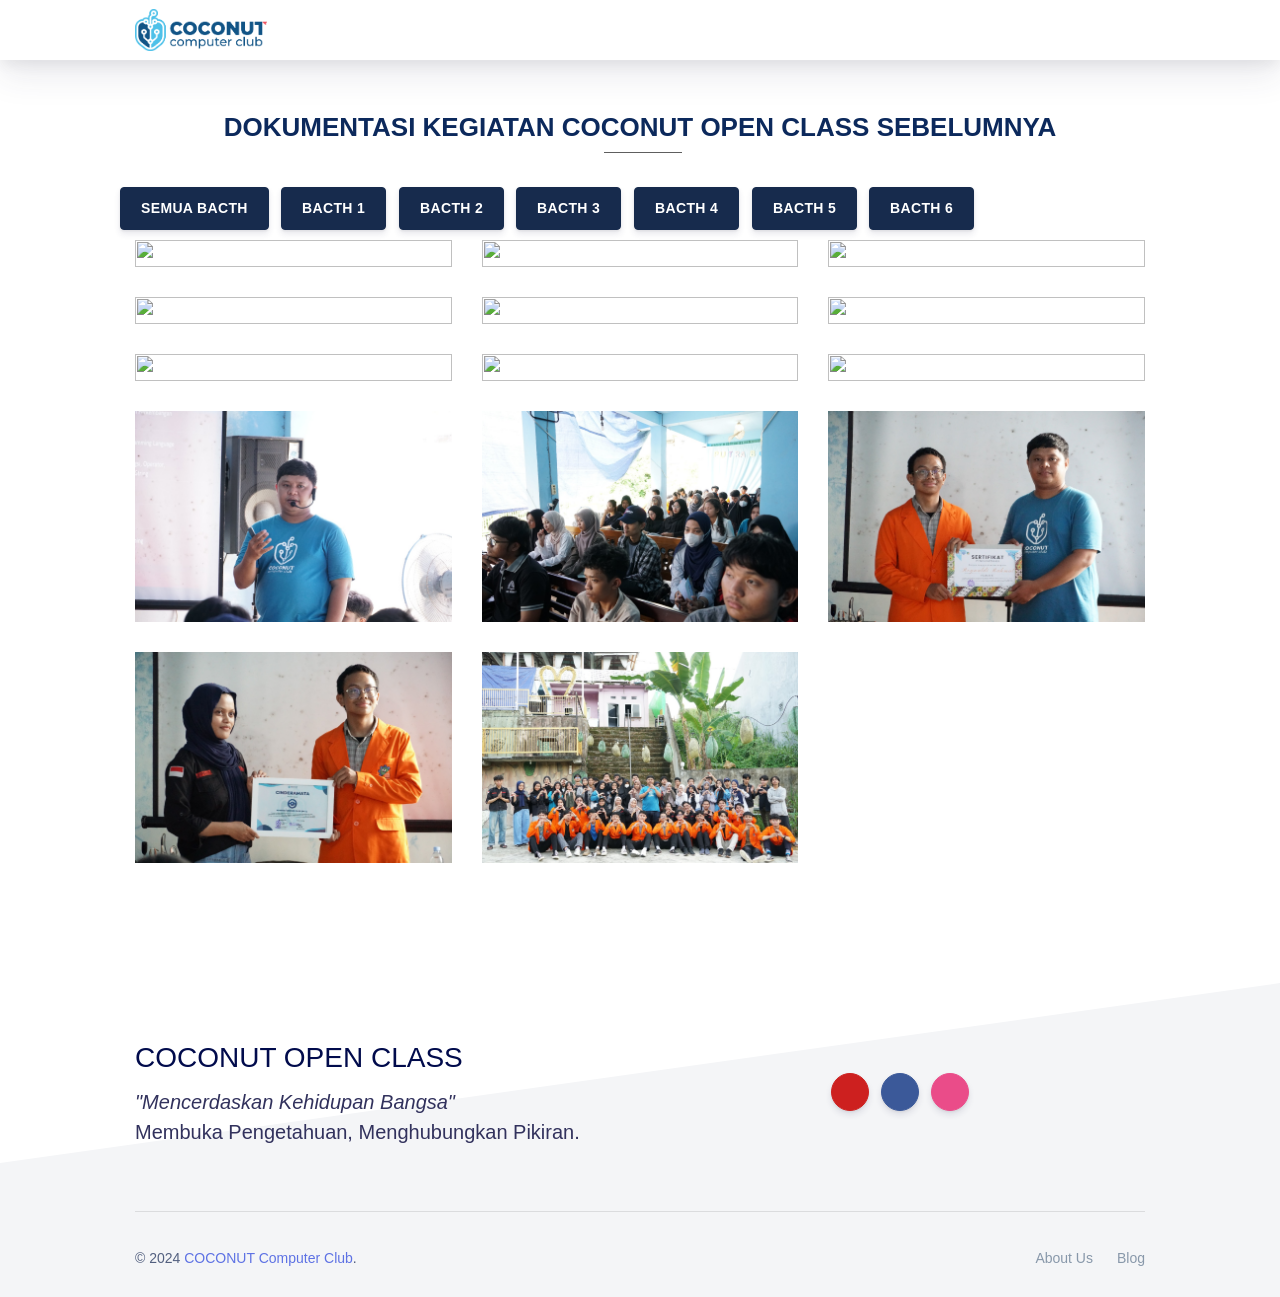
==== dokumentasi.html @ 97c4061f "update" ====
<!DOCTYPE html>
<html lang="en">

<head>
  <meta charset="UTF-8">
  <!-- <script src="//maxcdn.bootstrapcdn.com/bootstrap/3.3.0/js/bootstrap.min.js"></script> -->
  <script src="//code.jquery.com/jquery-1.11.1.min.js"></script>
  <link rel="stylesheet" href="/assets/css/dokumentasi.css">
  <link rel="apple-touch-icon" sizes="76x76" href="./assets/img/apple-icon.png">
  <link rel="icon" type="image/png" href="./assets/img/favicon.png">
  <meta name="viewport" content="width=device-width, initial-scale=1.0">
  <title>
    COCONUT OPEN CLASS
  </title>

  <!--     Fonts and icons     -->
  <!-- <link href="https://fonts.googleapis.com/css?family=Open+Sans:300,400,600,700" rel="stylesheet"> -->
  <!-- <link href="https://use.fontawesome.com/releases/v5.0.6/css/all.css" rel="stylesheet"> -->
  <!-- Nucleo Icons -->
  <link href="./assets/css/nucleo-icons.css" rel="stylesheet" />
  <link href="./assets/css/nucleo-svg.css" rel="stylesheet" />
  <!-- Font Awesome Icons -->
  <link href="./assets/css/font-awesome.css" rel="stylesheet" />
  <link href="./assets/css/nucleo-svg.css" rel="stylesheet" />
  <link rel="stylesheet" href="assets/css/dokumentasi.css">
  <!-- CSS Files -->

  <link href="./assets/css/argon-design-system.css?v=1.2.2" rel="stylesheet" />
</head>

<body class="index-page">
  <!-- Navbar -->
  <nav id="navbar-main"
    class="navbar navbar-main navbar-expand-lg bg-white navbar-light position-sticky top-0 shadow py-2">
    <div class="container">
      <a class="navbar-brand mr-lg-5" href="./index.html">
        <img src="./assets/img/logococonut.png">
      </a>
      <!-- <button type="button" class="btn btn-sm btn-primary ml-3" data-toggle="tooltip" data-placement="top"
        title="Tooltip on top" data-container="body" data-animation="true"><a href=""
          class="text-secondary">Dokumentasi</a></button> -->

      <button class="navbar-toggler" type="button" data-toggle="collapse" data-target="#navbar_global"
        aria-controls="navbar_global" aria-expanded="false" aria-label="Toggle navigation">
        <span class="navbar-toggler-icon"></span>
      </button>
      <div class="navbar-collapse collapse" id="navbar_global">
        <div class="navbar-collapse-header">
          <div class="row">
            <div class="col-6 collapse-brand">
              <a href="./index.html">
                <img src="./assets/img/logococonut.png">
              </a>
            </div>
          </div>
        </div>

        <ul class="navbar-nav align-items-lg-center ml-lg-auto">
          <li class="nav-item">
            <a class="nav-link nav-link-icon" href="https://www.facebook.com/coconutcomputer" data-toggle="tooltip"
              title="Like us on Facebook">
              <i class="fa fa-facebook-square"></i>
              <span class="nav-link-inner--text d-lg-none">Facebook</span>
            </a>
          </li>
          <li class="nav-item">
            <a class="nav-link nav-link-icon" href="https://www.instagram.com/coconutdotorg" data-toggle="tooltip"
              title="Follow us on Instagram">
              <i class="fa fa-instagram"></i>
              <span class="nav-link-inner--text d-lg-none">Instagram</span>
            </a>
          </li>
          <li class="nav-item">
            <a class="nav-link nav-link-icon" href="https://youtube.com/@coconutcomputerclub3982" data-toggle="tooltip"
              title="Follow us on youtube">
              <i class="fa fa-youtube-square"></i>
              <span class="nav-link-inner--text d-lg-none">youtube</span>
            </a>
          </li>
          <!-- <li class="nav-item">
            <a class="nav-link nav-link-icon" href="https://github.com/creativetimofficial/argon-design-system" data-toggle="tooltip" title="Star us on Github">
              <i class="fa fa-github"></i>
              <span class="nav-link-inner--text d-lg-none">Github</span>
            </a>
          </li> -->
          <!-- <li class="nav-item">
            <a class="btn btn-outline-primary" href="https://www.creative-tim.com/builder/argon">
              <span class="nav-link-inner--text">Online Builder</span>
            </a>
          </li>
          <li class="nav-item d-none d-lg-block">
            <a href="https://www.creative-tim.com/product/argon-design-system-pro?ref=ads-upgrade-pro" class="btn btn-primary btn-icon">
              <span class="btn-inner--icon">
                <i class="fa fa-shopping-cart"></i>
              </span>
              <span class="nav-link-inner--text">Upgrade to PRO</span>
            </a>
          </li> -->
        </ul>
      </div>
    </div>
  </nav>
  <!-- End Navbar -->


  <!-- DOKUMENTASI -->
  <div class="container">
    <div class="row">
      <div class="gallery col-lg-12 col-md-12 col-sm-12 col-xs-12">
        <h3 class="gallery-title mt-5">DOKUMENTASI KEGIATAN COCONUT OPEN CLASS SEBELUMNYA</h3>
      </div>

      <div align="center">
        <button class="btn btn-default filter-button" data-filter="all">Semua BACTH</button>
        <button class="btn btn-default filter-button" data-filter="1">BACTH 1</button>
        <button class="btn btn-default filter-button" data-filter="2">BACTH 2</button>
        <button class="btn btn-default filter-button" data-filter="3">BACTH 3</button>
        <button class="btn btn-default filter-button" data-filter="4">BACTH 4</button>
        <button class="btn btn-default filter-button" data-filter="5">BACTH 5</button>
        <button class="btn btn-default filter-button" data-filter="5">BACTH 6</button>

      </div>
      <br/>

      <!-- BATCH 1 -->
      <div class="gallery_product col-lg-4 col-md-4 col-sm-4 col-xs-6 filter 1">
        <img src="assets/img/dokumentasi/2024-2025/batch1/1.JPG" class="img-responsive">
      </div>

      <div class="gallery_product col-lg-4 col-md-4 col-sm-4 col-xs-6 filter 1">
        <img src="assets/img/dokumentasi/2024-2025/batch1/2.JPG" class="img-responsive">
      </div>

      <div class="gallery_product col-lg-4 col-md-4 col-sm-4 col-xs-6 filter 1">
        <img src="assets/img/dokumentasi/2024-2025/batch1/3.JPG" class="img-responsive">
      </div>

      <div class="gallery_product col-lg-4 col-md-4 col-sm-4 col-xs-6 filter 1">
        <img src="assets/img/dokumentasi/2024-2025/batch1/4.JPG" class="img-responsive">
      </div>



      <!-- BATCH 2 -->
      <div class="gallery_product col-lg-4 col-md-4 col-sm-4 col-xs-6 filter 2">
        <img src="assets/img/dokumentasi/2024-2025/batch2/1.JPG" class="img-responsive">
      </div>

      <div class="gallery_product col-lg-4 col-md-4 col-sm-4 col-xs-6 filter 2">
        <img src="assets/img/dokumentasi/2024-2025/batch2/2.JPG" class="img-responsive">
      </div>

      <div class="gallery_product col-lg-4 col-md-4 col-sm-4 col-xs-6 filter 2">
        <img src="assets/img/dokumentasi/2024-2025/batch2/3.JPG" class="img-responsive">
      </div>

      <div class="gallery_product col-lg-4 col-md-4 col-sm-4 col-xs-6 filter 2">
        <img src="assets/img/dokumentasi/2024-2025/batch2/4.JPG" class="img-responsive">
      </div>
      <div class="gallery_product col-lg-4 col-md-4 col-sm-4 col-xs-6 filter 2">
        <img src="assets/img/dokumentasi/2024-2025/batch2/5.JPG" class="img-responsive">
      </div>

      <!-- BATH 3 -->
        <div class="gallery_product col-lg-4 col-md-4 col-sm-4 col-xs-6 filter 2">
        <img src="assets/img/dokumentasi/2024-2025/batch3/1.jpg" class="img-responsive">
      </div>

      <div class="gallery_product col-lg-4 col-md-4 col-sm-4 col-xs-6 filter 2">
        <img src="assets/img/dokumentasi/2024-2025/batch3/2.jpg" class="img-responsive">
      </div>

      <div class="gallery_product col-lg-4 col-md-4 col-sm-4 col-xs-6 filter 2">
        <img src="assets/img/dokumentasi/2024-2025/batch3/3.jpg" class="img-responsive">
      </div>

      <div class="gallery_product col-lg-4 col-md-4 col-sm-4 col-xs-6 filter 2">
        <img src="assets/img/dokumentasi/2024-2025/batch3/4.jpg" class="img-responsive">
      </div>
      <div class="gallery_product col-lg-4 col-md-4 col-sm-4 col-xs-6 filter 2">
        <img src="assets/img/dokumentasi/2024-2025/batch3/5.jpg" class="img-responsive">
      </div>


    </div>
  </div>
  </section>
  <!-- END DOKUMENTASI -->

  <footer class="footer has-cards">
    <div class="container">
      <div class="row row-grid align-items-center my-md">
        <div class="col-lg-6">
          <h3 class="text-primary font-weight-light mb-2">COCONUT OPEN CLASS</h3>
          <h5 class="mb-0 font-weight-light"><b><i>"Mencerdaskan Kehidupan Bangsa"</i></b><br>Membuka
            Pengetahuan,
            Menghubungkan Pikiran.</h5>
        </div>
        <div class="col-lg-6 text-lg-center btn-wrapper">
          <button rel="nofollow" class="btn btn-icon-only btn-youtube rounded-circle" data-toggle="tooltip"
            data-original-title="Subscribe us">
            <a href="https://youtube.com/@coconutcomputerclub3982">
              <span class="btn-inner--icon"><i class="fa fa-youtube" style="color: white;"></i></span>
            </a>
          </button>
          <button rel="nofollow" class="btn-icon-only rounded-circle btn btn-facebook" data-toggle="tooltip"
            data-original-title="Like us">
            <a href="https://www.facebook.com/coconutcomputer">
              <span class="btn-inner--icon"><i class="fab fa-facebook" style="color: white;"></i></span>
            </a>
          </button>
          <button rel="nofollow" class="btn btn-icon-only btn-dribbble rounded-circle" data-toggle="tooltip"
            data-original-title="Follow us">
            <a href="https://coconut.or.id">
              <span class="btn-inner--icon"><i class="fa fa-chrome" style="color: white;"></i></span>
            </a>
          </button>
        </div>
      </div>
      <hr>
      <div class="row align-items-center justify-content-md-between">
        <div class="col-md-6">
          <div class="copyright">
            &copy; 2024 <a href="https://coconut.or.id">COCONUT Computer Club</a>.
          </div>
        </div>
        <div class="col-md-6">
          <ul class="nav nav-footer justify-content-end">
            <li class="nav-item">
              <a href="https://coconut.or.id" class="nav-link">About Us</a>
            </li>
            <li class="nav-item">
              <a href="https://coconut.or.id/blog" class="nav-link">Blog</a>
            </li>
          </ul>
        </div>
      </div>
    </div>
  </footer>
</body>
<!--   Core JS Files   -->

<script>
  $(document).ready(function () {

    $(".filter-button").click(function () {
      var value = $(this).attr('data-filter');

      if (value == "all") {
        //$('.filter').removeClass('hidden');
        $('.filter').show('1000');
      }
      else {
        //            $('.filter[filter-item="'+value+'"]').removeClass('hidden');
        //            $(".filter").not('.filter[filter-item="'+value+'"]').addClass('hidden');
        $(".filter").not('.' + value).hide('3000');
        $('.filter').filter('.' + value).show('3000');

      }
    });

    if ($(".filter-button").removeClass("active")) {
      $(this).removeClass("active");
    }
    $(this).addClass("active");

  });
  let current = "batch1"
  function btnHandle(name) {
    current = name;
    document.getElementById(name).classList.remove("disabled");
    document.getElementById(current).classList.add("disabled");
  }

</script>

<script src="./assets/js/core/jquery.min.js" type="text/javascript"></script>
<script src="./assets/js/core/popper.min.js" type="text/javascript"></script>
<script src="./assets/js/core/bootstrap.min.js" type="text/javascript"></script>
<script src="./assets/js/plugins/perfect-scrollbar.jquery.min.js"></script>
<!--  Plugin for Switches, full documentation here: http://www.jque.re/plugins/version3/bootstrap.switch/ -->
<script src="./assets/js/plugins/bootstrap-switch.js"></script>
<!--  Plugin for the Sliders, full documentation here: http://refreshless.com/nouislider/ -->
<script src="./assets/js/plugins/nouislider.min.js" type="text/javascript"></script>
<script src="./assets/js/plugins/moment.min.js"></script>
<script src="./assets/js/plugins/datetimepicker.js" type="text/javascript"></script>
<script src="./assets/js/plugins/bootstrap-datepicker.min.js"></script>
<!-- Control Center for Argon UI Kit: parallax effects, scripts for the example pages etc -->
<!--  Google Maps Plugin    -->
<!-- <script src="https://maps.googleapis.com/maps/api/js?key=YOUR_KEY_HERE"></script> -->
<script src="./assets/js/argon-design-system.min.js?v=1.2.2" type="text/javascript"></script>
<script src="assets/js/script.js"></script>
<script>
  function scrollToDownload() {

    if ($('.section-download').length != 0) {
      $("html, body").animate({
        scrollTop: $('.section-download').offset().top
      }, 1000);
    }
  }
</script>
<!-- <script src="https://cdn.trackjs.com/agent/v3/latest/t.js"></script> -->
</html>
---- assets/css/dokumentasi.css ----
.gallery-title
{
    font-size: 26px;
    color: #0c295c;
    text-align: center;
    font-weight: bold;
    margin-bottom: 40px;
}
.gallery-title:after {
    content: "";
    position: absolute;
    width: 7.5%;
    left: 46.5%;
    height: 45px;
    border-bottom: 1px solid #5e5e5e;
}
.filter-button
{
    font-size: 14px;
    border: 1px solid #42B32F;
    border-radius: 5px;
    text-align: center;
    color: #42B32F;
    margin-bottom: 10px;

}
.filter-button:hover
{
    font-size: 18px;
    border: 1px solid #42B32F;
    border-radius: 5px;
    text-align: center;
    color: #ffffff;
    background-color: #42B32F;

}
.btn-default:active .filter-button:active
{
    background-color: #42B32F;
    color: white;
}

.port-image
{
    width: 100%;
}

.img-responsive {
    width: 100%;
    height: 100%;
}

.gallery_product
{
    margin-bottom: 30px;
}
---- assets/css/dokumentasi.css ----
.gallery-title
{
    font-size: 26px;
    color: #0c295c;
    text-align: center;
    font-weight: bold;
    margin-bottom: 40px;
}
.gallery-title:after {
    content: "";
    position: absolute;
    width: 7.5%;
    left: 46.5%;
    height: 45px;
    border-bottom: 1px solid #5e5e5e;
}
.filter-button
{
    font-size: 14px;
    border: 1px solid #42B32F;
    border-radius: 5px;
    text-align: center;
    color: #42B32F;
    margin-bottom: 10px;

}
.filter-button:hover
{
    font-size: 18px;
    border: 1px solid #42B32F;
    border-radius: 5px;
    text-align: center;
    color: #ffffff;
    background-color: #42B32F;

}
.btn-default:active .filter-button:active
{
    background-color: #42B32F;
    color: white;
}

.port-image
{
    width: 100%;
}

.img-responsive {
    width: 100%;
    height: 100%;
}

.gallery_product
{
    margin-bottom: 30px;
}
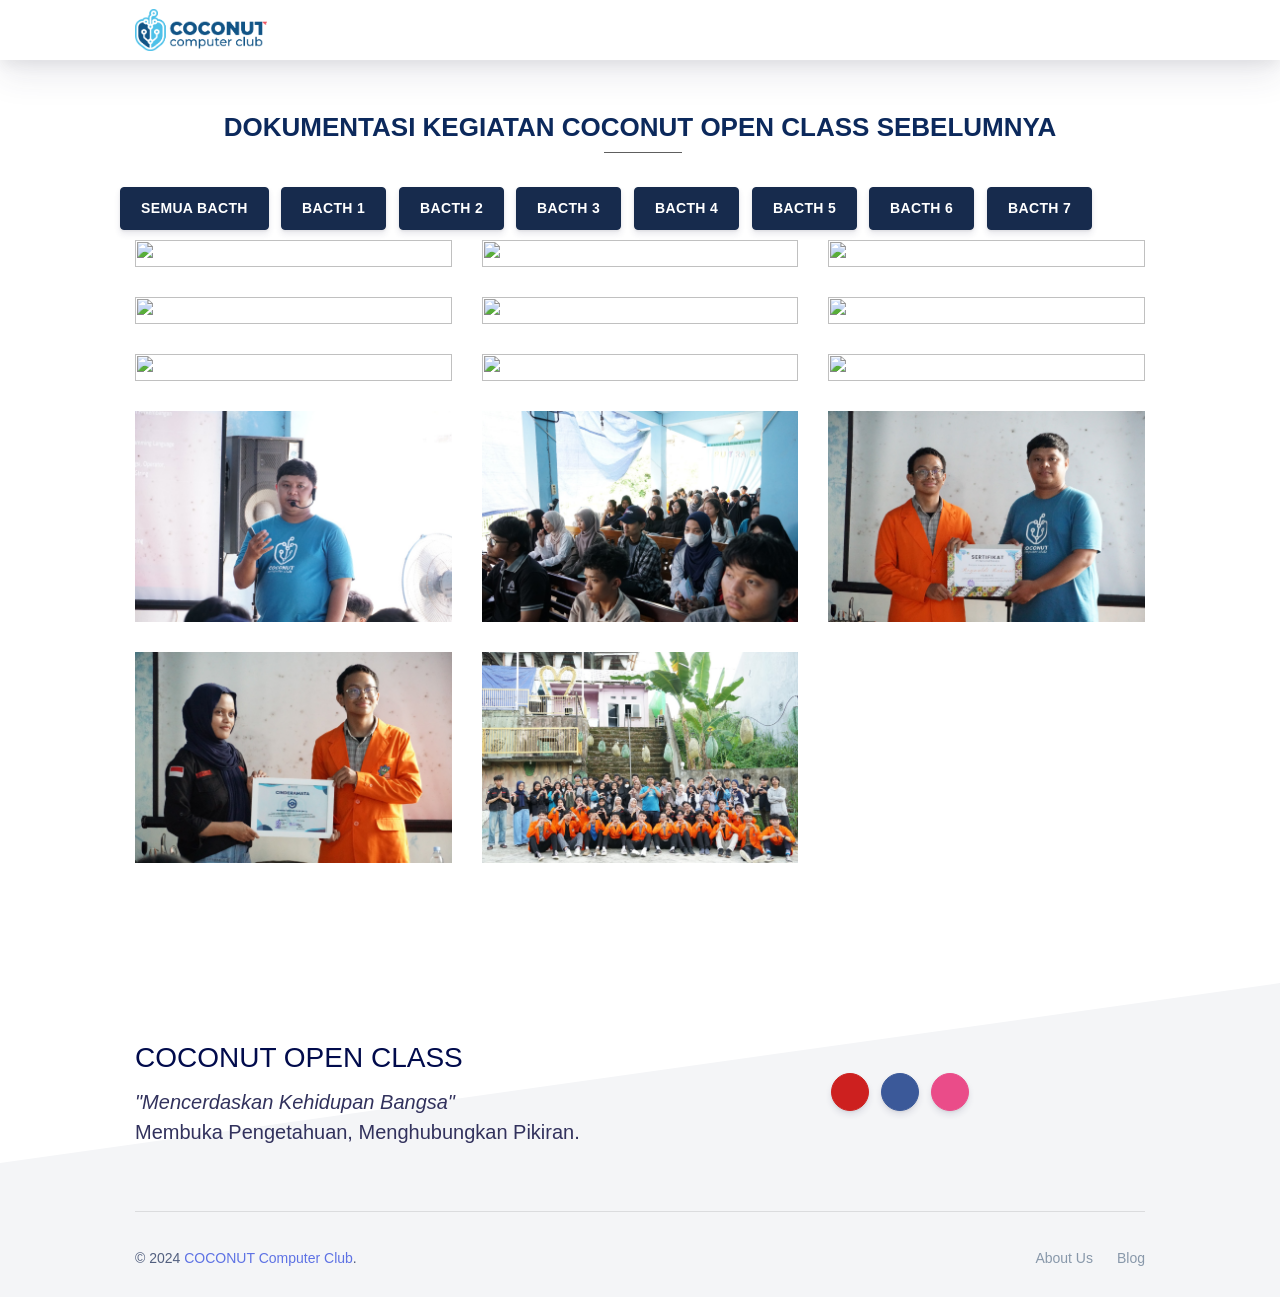
==== commit bd94ad48: "update" ====
--- a/dokumentasi.html
+++ b/dokumentasi.html
@@ -117,67 +117,68 @@
         <button class="btn btn-default filter-button" data-filter="3">BACTH 3</button>
         <button class="btn btn-default filter-button" data-filter="4">BACTH 4</button>
         <button class="btn btn-default filter-button" data-filter="5">BACTH 5</button>
-        <button class="btn btn-default filter-button" data-filter="5">BACTH 6</button>
+        <button class="btn btn-default filter-button" data-filter="6">BACTH 6</button>
+        <button class="btn btn-default filter-button" data-filter="7">BACTH 7</button>
 
       </div>
       <br/>
 
       <!-- BATCH 1 -->
-      <div class="gallery_product col-lg-4 col-md-4 col-sm-4 col-xs-6 filter 1">
+      <div class="gallery_product col-lg-4 col-md-4 col-sm-4 col-xs-6 filter 4">
         <img src="assets/img/dokumentasi/2024-2025/batch1/1.JPG" class="img-responsive">
       </div>
 
-      <div class="gallery_product col-lg-4 col-md-4 col-sm-4 col-xs-6 filter 1">
+      <div class="gallery_product col-lg-4 col-md-4 col-sm-4 col-xs-6 filter 4">
         <img src="assets/img/dokumentasi/2024-2025/batch1/2.JPG" class="img-responsive">
       </div>
 
-      <div class="gallery_product col-lg-4 col-md-4 col-sm-4 col-xs-6 filter 1">
+      <div class="gallery_product col-lg-4 col-md-4 col-sm-4 col-xs-6 filter 4">
         <img src="assets/img/dokumentasi/2024-2025/batch1/3.JPG" class="img-responsive">
       </div>
 
-      <div class="gallery_product col-lg-4 col-md-4 col-sm-4 col-xs-6 filter 1">
+      <div class="gallery_product col-lg-4 col-md-4 col-sm-4 col-xs-6 filter 4">
         <img src="assets/img/dokumentasi/2024-2025/batch1/4.JPG" class="img-responsive">
       </div>
 
 
 
       <!-- BATCH 2 -->
-      <div class="gallery_product col-lg-4 col-md-4 col-sm-4 col-xs-6 filter 2">
+      <div class="gallery_product col-lg-4 col-md-4 col-sm-4 col-xs-6 filter 5">
         <img src="assets/img/dokumentasi/2024-2025/batch2/1.JPG" class="img-responsive">
       </div>
 
-      <div class="gallery_product col-lg-4 col-md-4 col-sm-4 col-xs-6 filter 2">
+      <div class="gallery_product col-lg-4 col-md-4 col-sm-4 col-xs-6 filter 5">
         <img src="assets/img/dokumentasi/2024-2025/batch2/2.JPG" class="img-responsive">
       </div>
 
-      <div class="gallery_product col-lg-4 col-md-4 col-sm-4 col-xs-6 filter 2">
+      <div class="gallery_product col-lg-4 col-md-4 col-sm-4 col-xs-6 filter 5">
         <img src="assets/img/dokumentasi/2024-2025/batch2/3.JPG" class="img-responsive">
       </div>
 
-      <div class="gallery_product col-lg-4 col-md-4 col-sm-4 col-xs-6 filter 2">
+      <div class="gallery_product col-lg-4 col-md-4 col-sm-4 col-xs-6 filter 5">
         <img src="assets/img/dokumentasi/2024-2025/batch2/4.JPG" class="img-responsive">
       </div>
-      <div class="gallery_product col-lg-4 col-md-4 col-sm-4 col-xs-6 filter 2">
+      <div class="gallery_product col-lg-4 col-md-4 col-sm-4 col-xs-6 filter 5">
         <img src="assets/img/dokumentasi/2024-2025/batch2/5.JPG" class="img-responsive">
       </div>
 
       <!-- BATH 3 -->
-        <div class="gallery_product col-lg-4 col-md-4 col-sm-4 col-xs-6 filter 2">
+        <div class="gallery_product col-lg-4 col-md-4 col-sm-4 col-xs-6 filter 6">
         <img src="assets/img/dokumentasi/2024-2025/batch3/1.jpg" class="img-responsive">
       </div>
 
-      <div class="gallery_product col-lg-4 col-md-4 col-sm-4 col-xs-6 filter 2">
+      <div class="gallery_product col-lg-4 col-md-4 col-sm-4 col-xs-6 filter 6">
         <img src="assets/img/dokumentasi/2024-2025/batch3/2.jpg" class="img-responsive">
       </div>
 
-      <div class="gallery_product col-lg-4 col-md-4 col-sm-4 col-xs-6 filter 2">
+      <div class="gallery_product col-lg-4 col-md-4 col-sm-4 col-xs-6 filter 6">
         <img src="assets/img/dokumentasi/2024-2025/batch3/3.jpg" class="img-responsive">
       </div>
 
-      <div class="gallery_product col-lg-4 col-md-4 col-sm-4 col-xs-6 filter 2">
+      <div class="gallery_product col-lg-4 col-md-4 col-sm-4 col-xs-6 filter 6">
         <img src="assets/img/dokumentasi/2024-2025/batch3/4.jpg" class="img-responsive">
       </div>
-      <div class="gallery_product col-lg-4 col-md-4 col-sm-4 col-xs-6 filter 2">
+      <div class="gallery_product col-lg-4 col-md-4 col-sm-4 col-xs-6 filter 6">
         <img src="assets/img/dokumentasi/2024-2025/batch3/5.jpg" class="img-responsive">
       </div>
 
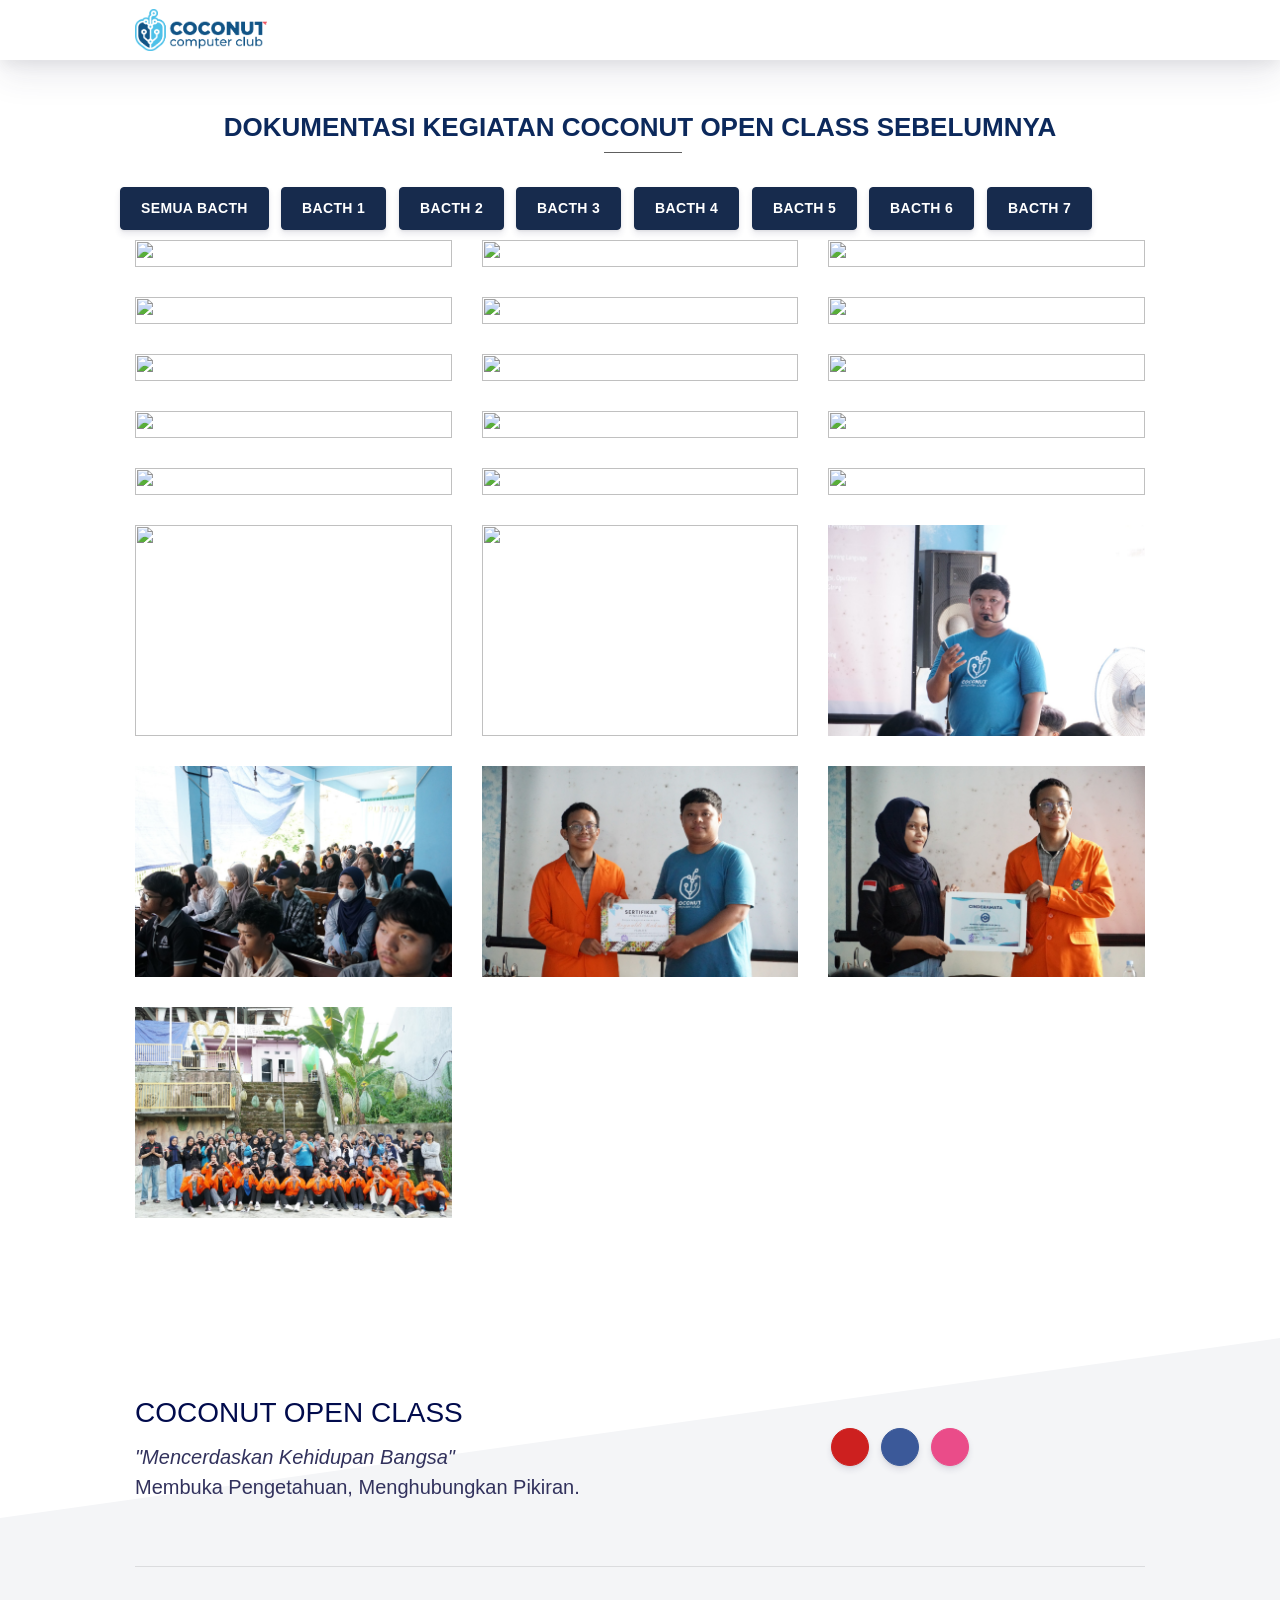
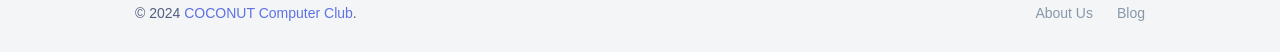
==== commit d17174ed: "update" ====
--- a/dokumentasi.html
+++ b/dokumentasi.html
@@ -125,6 +125,40 @@
 
       <!-- BATCH 1 -->
       <div class="gallery_product col-lg-4 col-md-4 col-sm-4 col-xs-6 filter 4">
+        <img src="assets/img/dokumentasi/2023-2024/batch1/1.png" class="img-responsive">
+      </div>
+
+      <div class="gallery_product col-lg-4 col-md-4 col-sm-4 col-xs-6 filter 4">
+        <img src="assets/img/dokumentasi/2023-2024/batch1/2.png" class="img-responsive">
+      </div>
+
+      <div class="gallery_product col-lg-4 col-md-4 col-sm-4 col-xs-6 filter 4">
+        <img src="assets/img/dokumentasi/2023-2024/batch1/3.png" class="img-responsive">
+      </div>
+
+      <div class="gallery_product col-lg-4 col-md-4 col-sm-4 col-xs-6 filter 4">
+        <img src="assets/img/dokumentasi/2023-2024/batch1/4.png" class="img-responsive">
+      </div>
+
+      <!-- BATCH 2 -->
+      <div class="gallery_product col-lg-4 col-md-4 col-sm-4 col-xs-6 filter 4">
+        <img src="assets/img/dokumentasi/2023-2024/batch2/1.png" class="img-responsive">
+      </div>
+
+      <div class="gallery_product col-lg-4 col-md-4 col-sm-4 col-xs-6 filter 4">
+        <img src="assets/img/dokumentasi/2023-2024/batch2/3.png" class="img-responsive">
+      </div>
+
+      <div class="gallery_product col-lg-4 col-md-4 col-sm-4 col-xs-6 filter 4">
+        <img src="assets/img/dokumentasi/2023-2024/batch2/4.png" class="img-responsive">
+      </div>
+
+      <div class="gallery_product col-lg-4 col-md-4 col-sm-4 col-xs-6 filter 4">
+        <img src="assets/img/dokumentasi/2023-2024/batch2/5.png" class="img-responsive">
+      </div>
+
+      <!-- BATCH 4 -->
+      <div class="gallery_product col-lg-4 col-md-4 col-sm-4 col-xs-6 filter 4">
         <img src="assets/img/dokumentasi/2024-2025/batch1/1.JPG" class="img-responsive">
       </div>
 
@@ -142,7 +176,7 @@
 
 
 
-      <!-- BATCH 2 -->
+      <!-- BATCH 5 -->
       <div class="gallery_product col-lg-4 col-md-4 col-sm-4 col-xs-6 filter 5">
         <img src="assets/img/dokumentasi/2024-2025/batch2/1.JPG" class="img-responsive">
       </div>
@@ -162,7 +196,7 @@
         <img src="assets/img/dokumentasi/2024-2025/batch2/5.JPG" class="img-responsive">
       </div>
 
-      <!-- BATH 3 -->
+      <!-- BATH 6 -->
         <div class="gallery_product col-lg-4 col-md-4 col-sm-4 col-xs-6 filter 6">
         <img src="assets/img/dokumentasi/2024-2025/batch3/1.jpg" class="img-responsive">
       </div>
@@ -207,7 +241,7 @@
           <button rel="nofollow" class="btn-icon-only rounded-circle btn btn-facebook" data-toggle="tooltip"
             data-original-title="Like us">
             <a href="https://www.facebook.com/coconutcomputer">
-              <span class="btn-inner--icon"><i class="fab fa-facebook" style="color: white;"></i></span>
+              <span class="btn-inner--icon"><i class="fa fa-facebook" style="color: white;"></i></span>
             </a>
           </button>
           <button rel="nofollow" class="btn btn-icon-only btn-dribbble rounded-circle" data-toggle="tooltip"
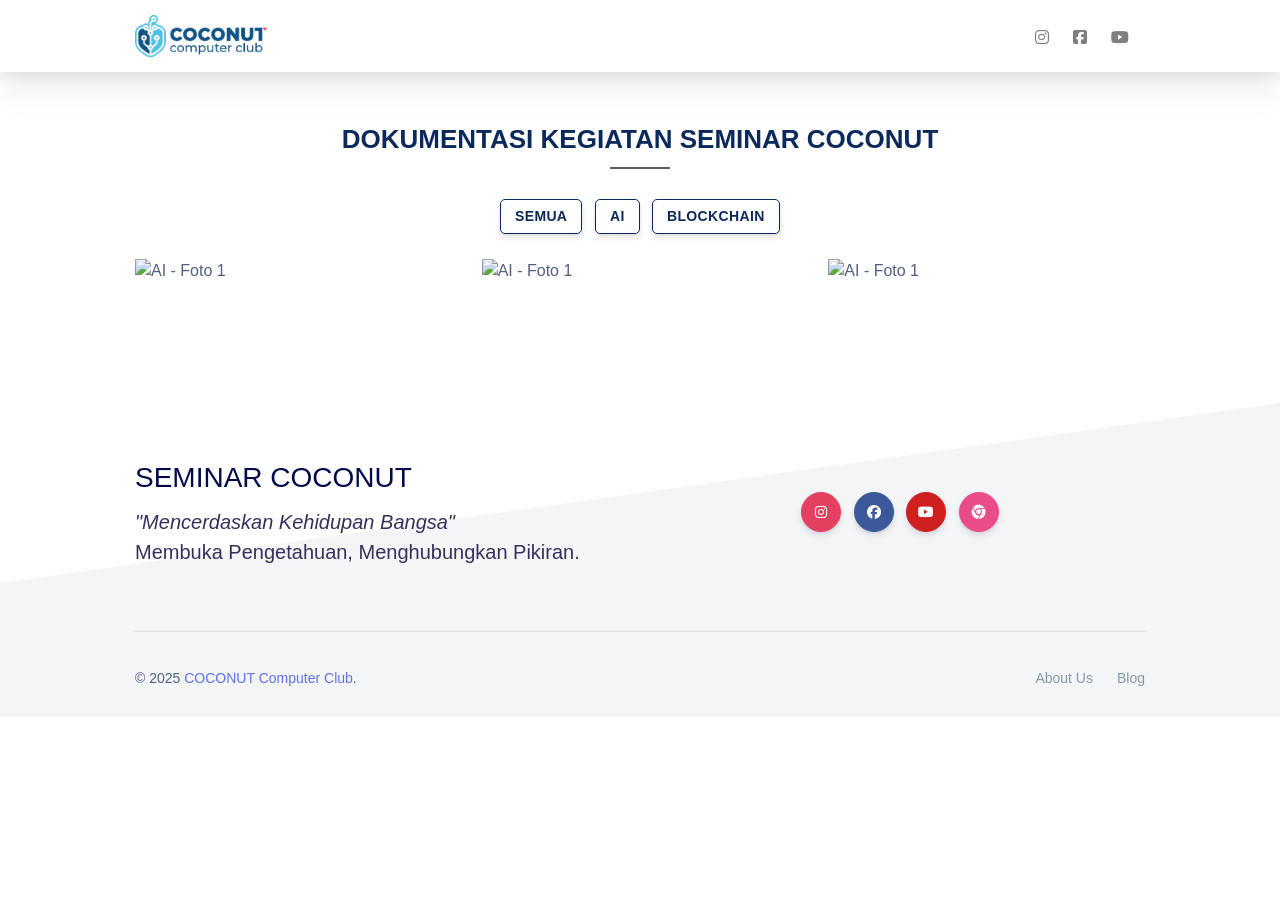
==== commit 32d8a41c: "first commit" ====
--- a/dokumentasi.html
+++ b/dokumentasi.html
@@ -1,339 +1,262 @@
 <!DOCTYPE html>
 <html lang="en">
-
-<head>
-  <meta charset="UTF-8">
-  <!-- <script src="//maxcdn.bootstrapcdn.com/bootstrap/3.3.0/js/bootstrap.min.js"></script> -->
-  <script src="//code.jquery.com/jquery-1.11.1.min.js"></script>
-  <link rel="stylesheet" href="/assets/css/dokumentasi.css">
-  <link rel="apple-touch-icon" sizes="76x76" href="./assets/img/apple-icon.png">
-  <link rel="icon" type="image/png" href="./assets/img/favicon.png">
-  <meta name="viewport" content="width=device-width, initial-scale=1.0">
-  <title>
-    COCONUT OPEN CLASS
-  </title>
-
-  <!--     Fonts and icons     -->
-  <!-- <link href="https://fonts.googleapis.com/css?family=Open+Sans:300,400,600,700" rel="stylesheet"> -->
-  <!-- <link href="https://use.fontawesome.com/releases/v5.0.6/css/all.css" rel="stylesheet"> -->
-  <!-- Nucleo Icons -->
-  <link href="./assets/css/nucleo-icons.css" rel="stylesheet" />
-  <link href="./assets/css/nucleo-svg.css" rel="stylesheet" />
-  <!-- Font Awesome Icons -->
-  <link href="./assets/css/font-awesome.css" rel="stylesheet" />
-  <link href="./assets/css/nucleo-svg.css" rel="stylesheet" />
-  <link rel="stylesheet" href="assets/css/dokumentasi.css">
-  <!-- CSS Files -->
-
-  <link href="./assets/css/argon-design-system.css?v=1.2.2" rel="stylesheet" />
-</head>
-
-<body class="index-page">
-  <!-- Navbar -->
-  <nav id="navbar-main"
-    class="navbar navbar-main navbar-expand-lg bg-white navbar-light position-sticky top-0 shadow py-2">
-    <div class="container">
-      <a class="navbar-brand mr-lg-5" href="./index.html">
-        <img src="./assets/img/logococonut.png">
-      </a>
-      <!-- <button type="button" class="btn btn-sm btn-primary ml-3" data-toggle="tooltip" data-placement="top"
-        title="Tooltip on top" data-container="body" data-animation="true"><a href=""
-          class="text-secondary">Dokumentasi</a></button> -->
-
-      <button class="navbar-toggler" type="button" data-toggle="collapse" data-target="#navbar_global"
-        aria-controls="navbar_global" aria-expanded="false" aria-label="Toggle navigation">
-        <span class="navbar-toggler-icon"></span>
-      </button>
-      <div class="navbar-collapse collapse" id="navbar_global">
-        <div class="navbar-collapse-header">
-          <div class="row">
-            <div class="col-6 collapse-brand">
-              <a href="./index.html">
-                <img src="./assets/img/logococonut.png">
+  <head>
+    <meta charset="UTF-8" />
+    <meta name="viewport" content="width=device-width, initial-scale=1.0" />
+    <title>DOKUMENTASI SEMINAR</title>
+
+    <!-- Favicon -->
+    <link
+      rel="apple-touch-icon"
+      sizes="76x76"
+      href="./assets/img/apple-icon.png"
+    />
+    <link rel="icon" type="image/png" href="./assets/img/favicon.png" />
+
+    <!-- Font Awesome -->
+    <link href="./assets/css/font-awesome.css" rel="stylesheet" />
+    <link
+      href="https://cdnjs.cloudflare.com/ajax/libs/font-awesome/6.5.2/css/all.min.css"
+      rel="stylesheet"
+    />
+
+    <!-- CSS Files -->
+    <link href="./assets/css/nucleo-icons.css" rel="stylesheet" />
+    <link href="./assets/css/nucleo-svg.css" rel="stylesheet" />
+    <link href="./assets/css/font-awesome.css" rel="stylesheet" />
+    <link
+      href="./assets/css/argon-design-system.css?v=1.2.2"
+      rel="stylesheet"
+    />
+    <link rel="stylesheet" href="assets/css/dokumentasi.css" />
+  </head>
+
+  <body class="index-page">
+    <!-- Navbar -->
+    <nav
+      id="navbar-main"
+      class="navbar navbar-main navbar-expand-lg bg-white navbar-light position-sticky top-0 shadow py-2"
+    >
+      <div class="container">
+        <a class="navbar-brand mr-lg-5" href="./index.html">
+          <img src="./assets/img/logococonut.png" alt="Logo Coconut" />
+        </a>
+        <button
+          class="navbar-toggler"
+          type="button"
+          data-toggle="collapse"
+          data-target="#navbar_global"
+          aria-controls="navbar_global"
+          aria-expanded="false"
+          aria-label="Toggle navigation"
+        >
+          <span class="navbar-toggler-icon"></span>
+        </button>
+        <div class="navbar-collapse collapse" id="navbar_global">
+          <div class="navbar-collapse-header">
+            <div class="row">
+              <div class="col-6 collapse-brand">
+                <a href="./index.html">
+                  <img src="./assets/img/logococonut.png" alt="Coconut Logo" />
+                </a>
+              </div>
+            </div>
+          </div>
+          <ul class="navbar-nav align-items-lg-center ml-lg-auto">
+            <li class="nav-item">
+              <a
+                class="nav-link nav-link-icon"
+                href="https://www.instagram.com/coconutdotorg"
+                data-toggle="tooltip"
+                title="Follow us on Instagram"
+              >
+                <i class="fa-brands fa-instagram"></i>
+                <span class="nav-link-inner--text d-lg-none">Instagram</span>
               </a>
-            </div>
-          </div>
-        </div>
-
-        <ul class="navbar-nav align-items-lg-center ml-lg-auto">
-          <li class="nav-item">
-            <a class="nav-link nav-link-icon" href="https://www.facebook.com/coconutcomputer" data-toggle="tooltip"
-              title="Like us on Facebook">
-              <i class="fa fa-facebook-square"></i>
-              <span class="nav-link-inner--text d-lg-none">Facebook</span>
-            </a>
-          </li>
-          <li class="nav-item">
-            <a class="nav-link nav-link-icon" href="https://www.instagram.com/coconutdotorg" data-toggle="tooltip"
-              title="Follow us on Instagram">
-              <i class="fa fa-instagram"></i>
-              <span class="nav-link-inner--text d-lg-none">Instagram</span>
-            </a>
-          </li>
-          <li class="nav-item">
-            <a class="nav-link nav-link-icon" href="https://youtube.com/@coconutcomputerclub3982" data-toggle="tooltip"
-              title="Follow us on youtube">
-              <i class="fa fa-youtube-square"></i>
-              <span class="nav-link-inner--text d-lg-none">youtube</span>
-            </a>
-          </li>
-          <!-- <li class="nav-item">
-            <a class="nav-link nav-link-icon" href="https://github.com/creativetimofficial/argon-design-system" data-toggle="tooltip" title="Star us on Github">
-              <i class="fa fa-github"></i>
-              <span class="nav-link-inner--text d-lg-none">Github</span>
-            </a>
-          </li> -->
-          <!-- <li class="nav-item">
-            <a class="btn btn-outline-primary" href="https://www.creative-tim.com/builder/argon">
-              <span class="nav-link-inner--text">Online Builder</span>
-            </a>
-          </li>
-          <li class="nav-item d-none d-lg-block">
-            <a href="https://www.creative-tim.com/product/argon-design-system-pro?ref=ads-upgrade-pro" class="btn btn-primary btn-icon">
-              <span class="btn-inner--icon">
-                <i class="fa fa-shopping-cart"></i>
-              </span>
-              <span class="nav-link-inner--text">Upgrade to PRO</span>
-            </a>
-          </li> -->
-        </ul>
-      </div>
-    </div>
-  </nav>
-  <!-- End Navbar -->
-
-
-  <!-- DOKUMENTASI -->
-  <div class="container">
-    <div class="row">
-      <div class="gallery col-lg-12 col-md-12 col-sm-12 col-xs-12">
-        <h3 class="gallery-title mt-5">DOKUMENTASI KEGIATAN COCONUT OPEN CLASS SEBELUMNYA</h3>
-      </div>
-
-      <div align="center">
-        <button class="btn btn-default filter-button" data-filter="all">Semua BACTH</button>
-        <button class="btn btn-default filter-button" data-filter="1">BACTH 1</button>
-        <button class="btn btn-default filter-button" data-filter="2">BACTH 2</button>
-        <button class="btn btn-default filter-button" data-filter="3">BACTH 3</button>
-        <button class="btn btn-default filter-button" data-filter="4">BACTH 4</button>
-        <button class="btn btn-default filter-button" data-filter="5">BACTH 5</button>
-        <button class="btn btn-default filter-button" data-filter="6">BACTH 6</button>
-        <button class="btn btn-default filter-button" data-filter="7">BACTH 7</button>
-
-      </div>
-      <br/>
-
-      <!-- BATCH 1 -->
-      <div class="gallery_product col-lg-4 col-md-4 col-sm-4 col-xs-6 filter 4">
-        <img src="assets/img/dokumentasi/2023-2024/batch1/1.png" class="img-responsive">
-      </div>
-
-      <div class="gallery_product col-lg-4 col-md-4 col-sm-4 col-xs-6 filter 4">
-        <img src="assets/img/dokumentasi/2023-2024/batch1/2.png" class="img-responsive">
-      </div>
-
-      <div class="gallery_product col-lg-4 col-md-4 col-sm-4 col-xs-6 filter 4">
-        <img src="assets/img/dokumentasi/2023-2024/batch1/3.png" class="img-responsive">
-      </div>
-
-      <div class="gallery_product col-lg-4 col-md-4 col-sm-4 col-xs-6 filter 4">
-        <img src="assets/img/dokumentasi/2023-2024/batch1/4.png" class="img-responsive">
-      </div>
-
-      <!-- BATCH 2 -->
-      <div class="gallery_product col-lg-4 col-md-4 col-sm-4 col-xs-6 filter 4">
-        <img src="assets/img/dokumentasi/2023-2024/batch2/1.png" class="img-responsive">
-      </div>
-
-      <div class="gallery_product col-lg-4 col-md-4 col-sm-4 col-xs-6 filter 4">
-        <img src="assets/img/dokumentasi/2023-2024/batch2/3.png" class="img-responsive">
-      </div>
-
-      <div class="gallery_product col-lg-4 col-md-4 col-sm-4 col-xs-6 filter 4">
-        <img src="assets/img/dokumentasi/2023-2024/batch2/4.png" class="img-responsive">
-      </div>
-
-      <div class="gallery_product col-lg-4 col-md-4 col-sm-4 col-xs-6 filter 4">
-        <img src="assets/img/dokumentasi/2023-2024/batch2/5.png" class="img-responsive">
-      </div>
-
-      <!-- BATCH 4 -->
-      <div class="gallery_product col-lg-4 col-md-4 col-sm-4 col-xs-6 filter 4">
-        <img src="assets/img/dokumentasi/2024-2025/batch1/1.JPG" class="img-responsive">
-      </div>
-
-      <div class="gallery_product col-lg-4 col-md-4 col-sm-4 col-xs-6 filter 4">
-        <img src="assets/img/dokumentasi/2024-2025/batch1/2.JPG" class="img-responsive">
-      </div>
-
-      <div class="gallery_product col-lg-4 col-md-4 col-sm-4 col-xs-6 filter 4">
-        <img src="assets/img/dokumentasi/2024-2025/batch1/3.JPG" class="img-responsive">
-      </div>
-
-      <div class="gallery_product col-lg-4 col-md-4 col-sm-4 col-xs-6 filter 4">
-        <img src="assets/img/dokumentasi/2024-2025/batch1/4.JPG" class="img-responsive">
-      </div>
-
-
-
-      <!-- BATCH 5 -->
-      <div class="gallery_product col-lg-4 col-md-4 col-sm-4 col-xs-6 filter 5">
-        <img src="assets/img/dokumentasi/2024-2025/batch2/1.JPG" class="img-responsive">
-      </div>
-
-      <div class="gallery_product col-lg-4 col-md-4 col-sm-4 col-xs-6 filter 5">
-        <img src="assets/img/dokumentasi/2024-2025/batch2/2.JPG" class="img-responsive">
-      </div>
-
-      <div class="gallery_product col-lg-4 col-md-4 col-sm-4 col-xs-6 filter 5">
-        <img src="assets/img/dokumentasi/2024-2025/batch2/3.JPG" class="img-responsive">
-      </div>
-
-      <div class="gallery_product col-lg-4 col-md-4 col-sm-4 col-xs-6 filter 5">
-        <img src="assets/img/dokumentasi/2024-2025/batch2/4.JPG" class="img-responsive">
-      </div>
-      <div class="gallery_product col-lg-4 col-md-4 col-sm-4 col-xs-6 filter 5">
-        <img src="assets/img/dokumentasi/2024-2025/batch2/5.JPG" class="img-responsive">
-      </div>
-
-      <!-- BATH 6 -->
-        <div class="gallery_product col-lg-4 col-md-4 col-sm-4 col-xs-6 filter 6">
-        <img src="assets/img/dokumentasi/2024-2025/batch3/1.jpg" class="img-responsive">
-      </div>
-
-      <div class="gallery_product col-lg-4 col-md-4 col-sm-4 col-xs-6 filter 6">
-        <img src="assets/img/dokumentasi/2024-2025/batch3/2.jpg" class="img-responsive">
-      </div>
-
-      <div class="gallery_product col-lg-4 col-md-4 col-sm-4 col-xs-6 filter 6">
-        <img src="assets/img/dokumentasi/2024-2025/batch3/3.jpg" class="img-responsive">
-      </div>
-
-      <div class="gallery_product col-lg-4 col-md-4 col-sm-4 col-xs-6 filter 6">
-        <img src="assets/img/dokumentasi/2024-2025/batch3/4.jpg" class="img-responsive">
-      </div>
-      <div class="gallery_product col-lg-4 col-md-4 col-sm-4 col-xs-6 filter 6">
-        <img src="assets/img/dokumentasi/2024-2025/batch3/5.jpg" class="img-responsive">
-      </div>
-
-
-    </div>
-  </div>
-  </section>
-  <!-- END DOKUMENTASI -->
-
-  <footer class="footer has-cards">
-    <div class="container">
-      <div class="row row-grid align-items-center my-md">
-        <div class="col-lg-6">
-          <h3 class="text-primary font-weight-light mb-2">COCONUT OPEN CLASS</h3>
-          <h5 class="mb-0 font-weight-light"><b><i>"Mencerdaskan Kehidupan Bangsa"</i></b><br>Membuka
-            Pengetahuan,
-            Menghubungkan Pikiran.</h5>
-        </div>
-        <div class="col-lg-6 text-lg-center btn-wrapper">
-          <button rel="nofollow" class="btn btn-icon-only btn-youtube rounded-circle" data-toggle="tooltip"
-            data-original-title="Subscribe us">
-            <a href="https://youtube.com/@coconutcomputerclub3982">
-              <span class="btn-inner--icon"><i class="fa fa-youtube" style="color: white;"></i></span>
-            </a>
-          </button>
-          <button rel="nofollow" class="btn-icon-only rounded-circle btn btn-facebook" data-toggle="tooltip"
-            data-original-title="Like us">
-            <a href="https://www.facebook.com/coconutcomputer">
-              <span class="btn-inner--icon"><i class="fa fa-facebook" style="color: white;"></i></span>
-            </a>
-          </button>
-          <button rel="nofollow" class="btn btn-icon-only btn-dribbble rounded-circle" data-toggle="tooltip"
-            data-original-title="Follow us">
-            <a href="https://coconut.or.id">
-              <span class="btn-inner--icon"><i class="fa fa-chrome" style="color: white;"></i></span>
-            </a>
-          </button>
-        </div>
-      </div>
-      <hr>
-      <div class="row align-items-center justify-content-md-between">
-        <div class="col-md-6">
-          <div class="copyright">
-            &copy; 2024 <a href="https://coconut.or.id">COCONUT Computer Club</a>.
-          </div>
-        </div>
-        <div class="col-md-6">
-          <ul class="nav nav-footer justify-content-end">
-            <li class="nav-item">
-              <a href="https://coconut.or.id" class="nav-link">About Us</a>
             </li>
             <li class="nav-item">
-              <a href="https://coconut.or.id/blog" class="nav-link">Blog</a>
+              <a
+                class="nav-link nav-link-icon"
+                href="https://www.facebook.com/coconutcomputer"
+                data-toggle="tooltip"
+                title="Like us on Facebook"
+              >
+                <i class="fa-brands fa-facebook-square"></i>
+                <span class="nav-link-inner--text d-lg-none">Facebook</span>
+              </a>
+            </li>
+            <li class="nav-item">
+              <a
+                class="nav-link nav-link-icon"
+                href="https://youtube.com/@coconutcomputerclub3982"
+                data-toggle="tooltip"
+                title="Subscribe on YouTube"
+              >
+                <i class="fa-brands fa-youtube"></i>
+                <span class="nav-link-inner--text d-lg-none">YouTube</span>
+              </a>
             </li>
           </ul>
         </div>
       </div>
+    </nav>
+    <!-- End Navbar -->
+
+    <!-- DOKUMENTASI -->
+    <div class="container">
+      <div class="row">
+        <div class="col-lg-12">
+          <h3 class="gallery-title mt-5">
+            DOKUMENTASI KEGIATAN SEMINAR COCONUT
+          </h3>
+        </div>
+      </div>
+
+      <!-- Filter Button -->
+      <div class="row">
+        <div class="col-12 text-center mb-4">
+          <button class="btn btn-default filter-button" data-filter="all">
+            Semua
+          </button>
+          <button class="btn btn-default filter-button" data-filter="1">
+            AI
+          </button>
+          <button class="btn btn-default filter-button" data-filter="2">
+            BLOCKCHAIN
+          </button>
+        </div>
+      </div>
+
+      <!-- Gallery Images -->
+      <div class="row">
+        <!-- filter 1 -->
+        <div class="gallery_product col-lg-4 col-md-4 col-sm-6 filter 1">
+          <img
+            src="assets/img/dokumentasi/2023-2024/batch1/1.png"
+            class="img-fluid"
+            alt="AI - Foto 1"
+          />
+        </div>
+        <div class="gallery_product col-lg-4 col-md-4 col-sm-6 filter 1">
+          <img
+            src="assets/img/dokumentasi/2023-2024/batch1/1.png"
+            class="img-fluid"
+            alt="AI - Foto 1"
+          />
+        </div>
+        <!-- filter 2 -->
+        <div class="gallery_product col-lg-4 col-md-4 col-sm-6 filter 2">
+          <img
+            src="assets/img/dokumentasi/2023-2024/batch1/1.png"
+            class="img-fluid"
+            alt="AI - Foto 1"
+          />
+        </div>
+
+        <!-- Tambahkan gambar lain di sini -->
+        <!-- <div class="gallery_product col-lg-4 col-md-4 col-sm-6 filter 2"> ... </div> -->
+      </div>
     </div>
-  </footer>
-</body>
-<!--   Core JS Files   -->
-
-<script>
-  $(document).ready(function () {
-
-    $(".filter-button").click(function () {
-      var value = $(this).attr('data-filter');
-
-      if (value == "all") {
-        //$('.filter').removeClass('hidden');
-        $('.filter').show('1000');
-      }
-      else {
-        //            $('.filter[filter-item="'+value+'"]').removeClass('hidden');
-        //            $(".filter").not('.filter[filter-item="'+value+'"]').addClass('hidden');
-        $(".filter").not('.' + value).hide('3000');
-        $('.filter').filter('.' + value).show('3000');
-
-      }
-    });
-
-    if ($(".filter-button").removeClass("active")) {
-      $(this).removeClass("active");
-    }
-    $(this).addClass("active");
-
-  });
-  let current = "batch1"
-  function btnHandle(name) {
-    current = name;
-    document.getElementById(name).classList.remove("disabled");
-    document.getElementById(current).classList.add("disabled");
-  }
-
-</script>
-
-<script src="./assets/js/core/jquery.min.js" type="text/javascript"></script>
-<script src="./assets/js/core/popper.min.js" type="text/javascript"></script>
-<script src="./assets/js/core/bootstrap.min.js" type="text/javascript"></script>
-<script src="./assets/js/plugins/perfect-scrollbar.jquery.min.js"></script>
-<!--  Plugin for Switches, full documentation here: http://www.jque.re/plugins/version3/bootstrap.switch/ -->
-<script src="./assets/js/plugins/bootstrap-switch.js"></script>
-<!--  Plugin for the Sliders, full documentation here: http://refreshless.com/nouislider/ -->
-<script src="./assets/js/plugins/nouislider.min.js" type="text/javascript"></script>
-<script src="./assets/js/plugins/moment.min.js"></script>
-<script src="./assets/js/plugins/datetimepicker.js" type="text/javascript"></script>
-<script src="./assets/js/plugins/bootstrap-datepicker.min.js"></script>
-<!-- Control Center for Argon UI Kit: parallax effects, scripts for the example pages etc -->
-<!--  Google Maps Plugin    -->
-<!-- <script src="https://maps.googleapis.com/maps/api/js?key=YOUR_KEY_HERE"></script> -->
-<script src="./assets/js/argon-design-system.min.js?v=1.2.2" type="text/javascript"></script>
-<script src="assets/js/script.js"></script>
-<script>
-  function scrollToDownload() {
-
-    if ($('.section-download').length != 0) {
-      $("html, body").animate({
-        scrollTop: $('.section-download').offset().top
-      }, 1000);
-    }
-  }
-</script>
-<!-- <script src="https://cdn.trackjs.com/agent/v3/latest/t.js"></script> -->
-</html>+    <!-- END DOKUMENTASI -->
+
+    <!-- Footer -->
+    <footer class="footer has-cards">
+      <div class="container">
+        <div class="row row-grid align-items-center my-md">
+          <div class="col-lg-6">
+            <h3 class="text-primary font-weight-light mb-2">SEMINAR COCONUT</h3>
+            <h5 class="mb-0 font-weight-light">
+              <b><i>"Mencerdaskan Kehidupan Bangsa"</i></b
+              ><br />
+              Membuka Pengetahuan, Menghubungkan Pikiran.
+            </h5>
+          </div>
+          <div class="col-lg-6 text-lg-center btn-wrapper">
+            <a
+              href="https://www.instagram.com/coconutdotorg"
+              class="btn btn-icon-only btn-instagram rounded-circle"
+              data-toggle="tooltip"
+              title="Follow us on Instagram"
+            >
+              <i class="fa-brands fa-instagram" style="color: white"></i>
+            </a>
+            <a
+              href="https://www.facebook.com/coconutcomputer"
+              class="btn btn-icon-only btn-facebook rounded-circle"
+              data-toggle="tooltip"
+              title="Like us on Facebook"
+            >
+              <i class="fa-brands fa-facebook" style="color: white"></i>
+            </a>
+            <a
+              href="https://youtube.com/@coconutcomputerclub3982"
+              class="btn btn-icon-only btn-youtube rounded-circle"
+              data-toggle="tooltip"
+              title="Subscribe on YouTube"
+            >
+              <i class="fa-brands fa-youtube" style="color: white"></i>
+            </a>
+            <a
+              href="https://coconut.or.id"
+              class="btn btn-icon-only btn-dribbble rounded-circle"
+              data-toggle="tooltip"
+              title="Visit our Website"
+            >
+              <i class="fa-brands fa-chrome" style="color: white"></i>
+            </a>
+          </div>
+        </div>
+        <hr />
+        <div class="row align-items-center justify-content-md-between">
+          <div class="col-md-6">
+            <div class="copyright">
+              © 2025
+              <a href="https://coconut.or.id">COCONUT Computer Club</a>.
+            </div>
+          </div>
+          <div class="col-md-6">
+            <ul class="nav nav-footer justify-content-end">
+              <li class="nav-item">
+                <a href="https://coconut.or.id" class="nav-link">About Us</a>
+              </li>
+              <li class="nav-item">
+                <a href="https://coconut.or.id/blog" class="nav-link">Blog</a>
+              </li>
+            </ul>
+          </div>
+        </div>
+      </div>
+    </footer>
+
+    <!-- Core JS Files -->
+    <script src="./assets/js/core/jquery.min.js"></script>
+    <script src="./assets/js/core/popper.min.js"></script>
+    <script src="./assets/js/core/bootstrap.min.js"></script>
+    <script src="./assets/js/plugins/perfect-scrollbar.jquery.min.js"></script>
+    <script src="./assets/js/plugins/bootstrap-switch.js"></script>
+    <script src="./assets/js/plugins/nouislider.min.js"></script>
+    <script src="./assets/js/plugins/moment.min.js"></script>
+    <script src="./assets/js/plugins/datetimepicker.js"></script>
+    <script src="./assets/js/plugins/bootstrap-datepicker.min.js"></script>
+    <script src="./assets/js/argon-design-system.min.js?v=1.2.2"></script>
+    <script src="assets/js/script.js"></script>
+
+    <script>
+      $(document).ready(function () {
+        $(".filter-button").click(function () {
+          var value = $(this).attr("data-filter");
+          if (value == "all") {
+            $(".filter").show("1000");
+          } else {
+            $(".filter")
+              .not("." + value)
+              .hide("3000");
+            $(".filter")
+              .filter("." + value)
+              .show("3000");
+          }
+        });
+      });
+    </script>
+  </body>
+</html>
--- a/assets/css/nucleo-icons.css
+++ b/assets/css/nucleo-icons.css
@@ -0,0 +1,600 @@
+/*--------------------------------
+
+hermes-dashboard-icons Web Font - built using nucleoapp.com
+License - nucleoapp.com/license/
+
+-------------------------------- */
+@font-face {
+  font-family: "NucleoIcons";
+  src: url("../fonts/nucleo-icons.eot");
+  src: url("../fonts/nucleo-icons.eot") format("embedded-opentype"),
+    url("../fonts/nucleo-icons.woff2") format("woff2"),
+    url("../fonts/nucleo-icons.woff") format("woff"),
+    url("../fonts/nucleo-icons.ttf") format("truetype"),
+    url("../fonts/nucleo-icons.svg") format("svg");
+  font-weight: normal;
+  font-style: normal;
+}
+
+/*------------------------
+    base class definition
+-------------------------*/
+.ni {
+  display: inline-block;
+  font: normal normal normal 14px/1 NucleoIcons;
+  font-size: inherit;
+  text-rendering: auto;
+  -webkit-font-smoothing: antialiased;
+  -moz-osx-font-smoothing: grayscale;
+}
+
+/*------------------------
+  change icon size
+-------------------------*/
+.ni-lg {
+  font-size: 1.33333333em;
+  line-height: 0.75em;
+  vertical-align: -15%;
+}
+
+.ni-2x {
+  font-size: 2em;
+}
+
+.ni-3x {
+  font-size: 3em;
+}
+
+.ni-4x {
+  font-size: 4em;
+}
+
+.ni-5x {
+  font-size: 5em;
+}
+
+/*----------------------------------
+  add a square/circle background
+-----------------------------------*/
+.ni.square,
+.ni.circle {
+  padding: 0.33333333em;
+  vertical-align: -16%;
+  background-color: #eee;
+}
+
+.ni.circle {
+  border-radius: 50%;
+}
+
+/*------------------------
+  list icons
+-------------------------*/
+.ni-ul {
+  padding-left: 0;
+  margin-left: 2.14285714em;
+  list-style-type: none;
+}
+
+.ni-ul > li {
+  position: relative;
+}
+
+.ni-ul > li > .ni {
+  position: absolute;
+  left: -1.57142857em;
+  top: 0.14285714em;
+  text-align: center;
+}
+
+.ni-ul > li > .ni.lg {
+  top: 0;
+  left: -1.35714286em;
+}
+
+.ni-ul > li > .ni.circle,
+.ni-ul > li > .ni.square {
+  top: -0.19047619em;
+  left: -1.9047619em;
+}
+
+/*------------------------
+  spinning icons
+-------------------------*/
+.ni.spin {
+  -webkit-animation: nc-spin 2s infinite linear;
+  -moz-animation: nc-spin 2s infinite linear;
+  animation: nc-spin 2s infinite linear;
+}
+
+@-webkit-keyframes nc-spin {
+  0% {
+    -webkit-transform: rotate(0deg);
+  }
+
+  100% {
+    -webkit-transform: rotate(360deg);
+  }
+}
+
+@-moz-keyframes nc-spin {
+  0% {
+    -moz-transform: rotate(0deg);
+  }
+
+  100% {
+    -moz-transform: rotate(360deg);
+  }
+}
+
+@keyframes nc-spin {
+  0% {
+    -webkit-transform: rotate(0deg);
+    -moz-transform: rotate(0deg);
+    -ms-transform: rotate(0deg);
+    -o-transform: rotate(0deg);
+    transform: rotate(0deg);
+  }
+
+  100% {
+    -webkit-transform: rotate(360deg);
+    -moz-transform: rotate(360deg);
+    -ms-transform: rotate(360deg);
+    -o-transform: rotate(360deg);
+    transform: rotate(360deg);
+  }
+}
+
+/*------------------------
+  rotated/flipped icons
+-------------------------*/
+.ni.rotate-90 {
+  filter: progid:DXImageTransform.Microsoft.BasicImage(rotation=1);
+  -webkit-transform: rotate(90deg);
+  -moz-transform: rotate(90deg);
+  -ms-transform: rotate(90deg);
+  -o-transform: rotate(90deg);
+  transform: rotate(90deg);
+}
+
+.ni.rotate-180 {
+  filter: progid:DXImageTransform.Microsoft.BasicImage(rotation=2);
+  -webkit-transform: rotate(180deg);
+  -moz-transform: rotate(180deg);
+  -ms-transform: rotate(180deg);
+  -o-transform: rotate(180deg);
+  transform: rotate(180deg);
+}
+
+.ni.rotate-270 {
+  filter: progid:DXImageTransform.Microsoft.BasicImage(rotation=3);
+  -webkit-transform: rotate(270deg);
+  -moz-transform: rotate(270deg);
+  -ms-transform: rotate(270deg);
+  -o-transform: rotate(270deg);
+  transform: rotate(270deg);
+}
+
+.ni.flip-y {
+  filter: progid:DXImageTransform.Microsoft.BasicImage(rotation=0);
+  -webkit-transform: scale(-1, 1);
+  -moz-transform: scale(-1, 1);
+  -ms-transform: scale(-1, 1);
+  -o-transform: scale(-1, 1);
+  transform: scale(-1, 1);
+}
+
+.ni.flip-x {
+  filter: progid:DXImageTransform.Microsoft.BasicImage(rotation=2);
+  -webkit-transform: scale(1, -1);
+  -moz-transform: scale(1, -1);
+  -ms-transform: scale(1, -1);
+  -o-transform: scale(1, -1);
+  transform: scale(1, -1);
+}
+
+/*------------------------
+    font icons
+-------------------------*/
+
+.ni-active-40::before {
+  content: "\ea02";
+}
+
+.ni-air-baloon::before {
+  content: "\ea03";
+}
+
+.ni-album-2::before {
+  content: "\ea04";
+}
+
+.ni-align-center::before {
+  content: "\ea05";
+}
+
+.ni-align-left-2::before {
+  content: "\ea06";
+}
+
+.ni-ambulance::before {
+  content: "\ea07";
+}
+
+.ni-app::before {
+  content: "\ea08";
+}
+
+.ni-archive-2::before {
+  content: "\ea09";
+}
+
+.ni-atom::before {
+  content: "\ea0a";
+}
+
+.ni-badge::before {
+  content: "\ea0b";
+}
+
+.ni-bag-17::before {
+  content: "\ea0c";
+}
+
+.ni-basket::before {
+  content: "\ea0d";
+}
+
+.ni-bell-55::before {
+  content: "\ea0e";
+}
+
+.ni-bold-down::before {
+  content: "\ea0f";
+}
+
+.ni-bold-left::before {
+  content: "\ea10";
+}
+
+.ni-bold-right::before {
+  content: "\ea11";
+}
+
+.ni-bold-up::before {
+  content: "\ea12";
+}
+
+.ni-bold::before {
+  content: "\ea13";
+}
+
+.ni-book-bookmark::before {
+  content: "\ea14";
+}
+
+.ni-books::before {
+  content: "\ea15";
+}
+
+.ni-box-2::before {
+  content: "\ea16";
+}
+
+.ni-briefcase-24::before {
+  content: "\ea17";
+}
+
+.ni-building::before {
+  content: "\ea18";
+}
+
+.ni-bulb-61::before {
+  content: "\ea19";
+}
+
+.ni-bullet-list-67::before {
+  content: "\ea1a";
+}
+
+.ni-bus-front-12::before {
+  content: "\ea1b";
+}
+
+.ni-button-pause::before {
+  content: "\ea1c";
+}
+
+.ni-button-play::before {
+  content: "\ea1d";
+}
+
+.ni-button-power::before {
+  content: "\ea1e";
+}
+
+.ni-calendar-grid-58::before {
+  content: "\ea1f";
+}
+
+.ni-camera-compact::before {
+  content: "\ea20";
+}
+
+.ni-caps-small::before {
+  content: "\ea21";
+}
+
+.ni-cart::before {
+  content: "\ea22";
+}
+
+.ni-chart-bar-32::before {
+  content: "\ea23";
+}
+
+.ni-chart-pie-35::before {
+  content: "\ea24";
+}
+
+.ni-chat-round::before {
+  content: "\ea25";
+}
+
+.ni-check-bold::before {
+  content: "\ea26";
+}
+
+.ni-circle-08::before {
+  content: "\ea27";
+}
+
+.ni-cloud-download-95::before {
+  content: "\ea28";
+}
+
+.ni-cloud-upload-96::before {
+  content: "\ea29";
+}
+
+.ni-compass-04::before {
+  content: "\ea2a";
+}
+
+.ni-controller::before {
+  content: "\ea2b";
+}
+
+.ni-credit-card::before {
+  content: "\ea2c";
+}
+
+.ni-curved-next::before {
+  content: "\ea2d";
+}
+
+.ni-delivery-fast::before {
+  content: "\ea2e";
+}
+
+.ni-diamond::before {
+  content: "\ea2f";
+}
+
+.ni-email-83::before {
+  content: "\ea30";
+}
+
+.ni-fat-add::before {
+  content: "\ea31";
+}
+
+.ni-fat-delete::before {
+  content: "\ea32";
+}
+
+.ni-fat-remove::before {
+  content: "\ea33";
+}
+
+.ni-favourite-28::before {
+  content: "\ea34";
+}
+
+.ni-folder-17::before {
+  content: "\ea35";
+}
+
+.ni-glasses-2::before {
+  content: "\ea36";
+}
+
+.ni-hat-3::before {
+  content: "\ea37";
+}
+
+.ni-headphones::before {
+  content: "\ea38";
+}
+
+.ni-html5::before {
+  content: "\ea39";
+}
+
+.ni-istanbul::before {
+  content: "\ea3a";
+}
+
+.ni-key-25::before {
+  content: "\ea3b";
+}
+
+.ni-laptop::before {
+  content: "\ea3c";
+}
+
+.ni-like-2::before {
+  content: "\ea3d";
+}
+
+.ni-lock-circle-open::before {
+  content: "\ea3e";
+}
+
+.ni-map-big::before {
+  content: "\ea3f";
+}
+
+.ni-mobile-button::before {
+  content: "\ea40";
+}
+
+.ni-money-coins::before {
+  content: "\ea41";
+}
+
+.ni-note-03::before {
+  content: "\ea42";
+}
+
+.ni-notification-70::before {
+  content: "\ea43";
+}
+
+.ni-palette::before {
+  content: "\ea44";
+}
+
+.ni-paper-diploma::before {
+  content: "\ea45";
+}
+
+.ni-pin-3::before {
+  content: "\ea46";
+}
+
+.ni-planet::before {
+  content: "\ea47";
+}
+
+.ni-ruler-pencil::before {
+  content: "\ea48";
+}
+
+.ni-satisfied::before {
+  content: "\ea49";
+}
+
+.ni-scissors::before {
+  content: "\ea4a";
+}
+
+.ni-send::before {
+  content: "\ea4b";
+}
+
+.ni-settings-gear-65::before {
+  content: "\ea4c";
+}
+
+.ni-settings::before {
+  content: "\ea4d";
+}
+
+.ni-single-02::before {
+  content: "\ea4e";
+}
+
+.ni-single-copy-04::before {
+  content: "\ea4f";
+}
+
+.ni-sound-wave::before {
+  content: "\ea50";
+}
+
+.ni-spaceship::before {
+  content: "\ea51";
+}
+
+.ni-square-pin::before {
+  content: "\ea52";
+}
+
+.ni-support-16::before {
+  content: "\ea53";
+}
+
+.ni-tablet-button::before {
+  content: "\ea54";
+}
+
+.ni-tag::before {
+  content: "\ea55";
+}
+
+.ni-tie-bow::before {
+  content: "\ea56";
+}
+
+.ni-time-alarm::before {
+  content: "\ea57";
+}
+
+.ni-trophy::before {
+  content: "\ea58";
+}
+
+.ni-tv-2::before {
+  content: "\ea59";
+}
+
+.ni-umbrella-13::before {
+  content: "\ea5a";
+}
+
+.ni-user-run::before {
+  content: "\ea5b";
+}
+
+.ni-vector::before {
+  content: "\ea5c";
+}
+
+.ni-watch-time::before {
+  content: "\ea5d";
+}
+
+.ni-world::before {
+  content: "\ea5e";
+}
+
+.ni-zoom-split-in::before {
+  content: "\ea5f";
+}
+
+.ni-collection::before {
+  content: "\ea60";
+}
+
+.ni-image::before {
+  content: "\ea61";
+}
+
+.ni-shop::before {
+  content: "\ea62";
+}
+
+.ni-ungroup::before {
+  content: "\ea63";
+}
+
+.ni-world-2::before {
+  content: "\ea64";
+}
+
+.ni-ui-04::before {
+  content: "\ea65";
+}
+
+/* all icon font classes list here */
--- a/assets/css/nucleo-svg.css
+++ b/assets/css/nucleo-svg.css
@@ -0,0 +1,135 @@
+/* Generated using nucleoapp.com */
+/* --------------------------------
+
+Icon colors
+
+-------------------------------- */
+
+.icon {
+  display: inline-block;
+  /* icon primary color */
+  color: #111111;
+  height: 1em;
+  width: 1em;
+}
+
+.icon use {
+  /* icon secondary color - fill */
+  fill: #7ea6f6;
+}
+
+.icon.icon-outline use {
+  /* icon secondary color - stroke */
+  stroke: #7ea6f6;
+}
+
+/* --------------------------------
+
+Change icon size
+
+-------------------------------- */
+
+.icon-xs {
+  height: 0.5em;
+  width: 0.5em;
+}
+
+.icon-sm {
+  height: 0.8em;
+  width: 0.8em;
+}
+
+.icon-lg {
+  height: 1.6em;
+  width: 1.6em;
+}
+
+.icon-xl {
+  height: 2em;
+  width: 2em;
+}
+
+/* -------------------------------- 
+
+Align icon and text 
+
+-------------------------------- */
+
+.icon-text-aligner {
+  /* add this class to parent element that contains icon + text */
+  display: flex;
+  align-items: center;
+}
+
+.icon-text-aligner .icon {
+  color: inherit;
+  margin-right: 0.4em;
+}
+
+.icon-text-aligner .icon use {
+  color: inherit;
+  fill: currentColor;
+}
+
+.icon-text-aligner .icon.icon-outline use {
+  stroke: currentColor;
+}
+
+/* -------------------------------- 
+
+Icon reset values - used to enable color customizations
+
+-------------------------------- */
+
+.icon {
+  fill: currentColor;
+  stroke: none;
+}
+
+.icon.icon-outline {
+  fill: none;
+  stroke: currentColor;
+}
+
+.icon use {
+  stroke: none;
+}
+
+.icon.icon-outline use {
+  fill: none;
+}
+
+/* -------------------------------- 
+
+Stroke effects - Nucleo outline icons
+
+- 16px icons -> up to 1px stroke (16px outline icons do not support stroke changes)
+- 24px, 32px icons -> up to 2px stroke
+- 48px, 64px icons -> up to 4px stroke
+
+-------------------------------- */
+
+.icon-outline.icon-stroke-1 {
+  stroke-width: 1px;
+}
+
+.icon-outline.icon-stroke-2 {
+  stroke-width: 2px;
+}
+
+.icon-outline.icon-stroke-3 {
+  stroke-width: 3px;
+}
+
+.icon-outline.icon-stroke-4 {
+  stroke-width: 4px;
+}
+
+.icon-outline.icon-stroke-1 use,
+.icon-outline.icon-stroke-3 use {
+  -webkit-transform: translateX(0.5px) translateY(0.5px);
+  -moz-transform: translateX(0.5px) translateY(0.5px);
+  -ms-transform: translateX(0.5px) translateY(0.5px);
+  -o-transform: translateX(0.5px) translateY(0.5px);
+  transform: translateX(0.5px) translateY(0.5px);
+}
--- a/assets/css/dokumentasi.css
+++ b/assets/css/dokumentasi.css
@@ -1,57 +1,76 @@
+/* dokumentasi.css */
 
-.gallery-title
-{
-    font-size: 26px;
-    color: #0c295c;
-    text-align: center;
-    font-weight: bold;
-    margin-bottom: 40px;
-}
-.gallery-title:after {
-    content: "";
-    position: absolute;
-    width: 7.5%;
-    left: 46.5%;
-    height: 45px;
-    border-bottom: 1px solid #5e5e5e;
-}
-.filter-button
-{
-    font-size: 14px;
-    border: 1px solid #42B32F;
-    border-radius: 5px;
-    text-align: center;
-    color: #42B32F;
-    margin-bottom: 10px;
-
-}
-.filter-button:hover
-{
-    font-size: 18px;
-    border: 1px solid #42B32F;
-    border-radius: 5px;
-    text-align: center;
-    color: #ffffff;
-    background-color: #42B32F;
-
-}
-.btn-default:active .filter-button:active
-{
-    background-color: #42B32F;
-    color: white;
+.btn-icon-only {
+  display: inline-flex;
+  align-items: center;
+  justify-content: center;
+  width: 40px;
+  height: 40px;
+  padding: 0;
+  border-radius: 50%; /* biar lebih rapi kalau icon button */
+  transition: all 0.3s ease;
 }
 
-.port-image
-{
-    width: 100%;
+.gallery-title {
+  font-size: 26px;
+  color: #0c295c;
+  text-align: center;
+  font-weight: bold;
+  margin-bottom: 40px;
+  position: relative;
+}
+
+.gallery-title:after {
+  content: "";
+  position: absolute;
+  width: 60px;
+  height: 2px;
+  background: #5e5e5e;
+  left: 50%;
+  transform: translateX(-50%);
+  bottom: -10px;
+}
+
+.filter-button {
+  font-size: 14px;
+  border: 1px solid #0c295c; /* ganti biru tua */
+  border-radius: 5px;
+  text-align: center;
+  color: #0c295c;
+  padding: 6px 14px;
+  background: transparent;
+  cursor: pointer;
+  transition: all 0.3s ease;
+}
+
+.filter-button:hover {
+  font-size: 14px;
+  border: 1px solid #0c295c;
+  color: #fff;
+  background-color: #0c295c;
+}
+
+.filter-button:active,
+.btn-default:active .filter-button:active {
+  background-color: #0c295c;
+  color: #fff;
+}
+
+.port-image {
+  width: 100%;
+  border-radius: 8px; /* biar gambar nggak kaku */
+  transition: transform 0.3s ease;
+}
+
+.port-image:hover {
+  transform: scale(1.03); /* efek zoom saat hover */
 }
 
 .img-responsive {
-    width: 100%;
-    height: 100%;
+  width: 100%;
+  height: auto;
 }
 
-.gallery_product
-{
-    margin-bottom: 30px;
+.gallery_product {
+  margin-bottom: 30px;
 }
